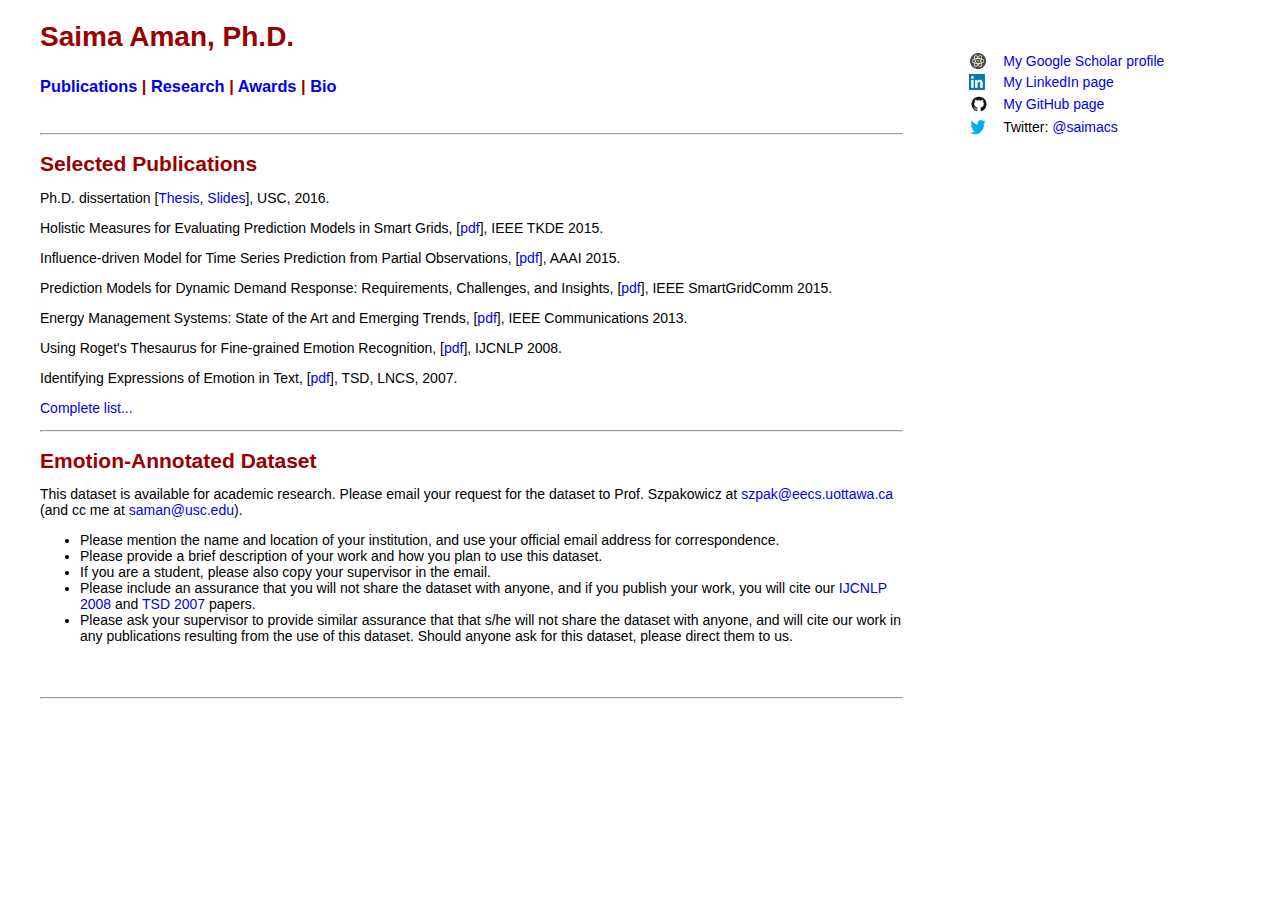
==== index.html @ 8454ea53 "Update index.html" ====
<!--Force IE6 into quirks mode with this comment tag-->
<!DOCTYPE html PUBLIC "-//W3C//DTD XHTML 1.0 Transitional//EN"
"http://www.w3.org/TR/xhtml1/DTD/xhtml1-transitional.dtd">
<html xmlns="http://www.w3.org/1999/xhtml" lang="en" xml:lang="en">
<head>
<meta name="description" content="Homepage of Saima Aman, CS PhD candidate at USC." />
    <meta name="keywords" content="saima aman computer science usc ottawa aligarh amu data science nlp smart grid big data" />
<meta http-equiv="Content-Type" content="text/html; charset=iso-8859-1" />
<title>Saima Aman's Homepage</title>
<link rel="stylesheet" type="text/css" href="framestyle.css" title="My Style" media="all" />
</head>

<body>
   <table width="100%" cellpadding="10" cellspacing="0">
    <tr valign="top">
	
    <td width="*" align="left" valign="top">
	  
    <!-- main page content -->

 <p>
	  
	  </p>	
	  
    <h1 class="title"><b>Saima Aman, Ph.D.</b></h1>
    
	  </p>	
<h3><a href="publications.html">Publications</a> | <a href="projects.html">Research</a> | <a href="awards.html">Awards</a> | <a href="bio.html">Bio</a></h3>
    <br>
<hr>
<h2>Selected Publications</h2>
<p>Ph.D. dissertation [<a href = "pubs/2016-PhD-Thesis.pdf">Thesis</a>, <a href = "pubs/2015-PhD-Thesis-Slides.pdf">Slides</a>], USC, 2016.
<p>
Holistic Measures for Evaluating Prediction Models in Smart Grids, [<a href="http://arxiv.org/abs/1406.0223">pdf</a>], IEEE TKDE 2015.

<p>Influence-driven Model for Time Series Prediction from Partial Observations, [<a href="https://www.aaai.org/ocs/index.php/AAAI/AAAI15/paper/view/9391/9302">pdf</a>], AAAI 2015.

<p> Prediction Models for Dynamic Demand Response: Requirements, Challenges, and Insights, [<a href="pubs/2015-aman-sgcomm.pdf">pdf</a>], IEEE SmartGridComm 2015.

<p>Energy Management Systems: State of the Art and Emerging Trends, [<a href="pubs/2013-utasg-article.pdf">pdf</a>], IEEE Communications 2013.

<p>Using Roget's Thesaurus for Fine-grained Emotion Recognition, [<a href="pubs/2008-ijcnlp-final.pdf">pdf</a>], IJCNLP 2008.

<p>Identifying Expressions of Emotion in Text, [<a href="pubs/2007-TSD-paper.pdf">pdf</a>], TSD, LNCS, 2007.

<p> <a href="publications.html">Complete list...</a>

<br>
<hr>
<h2>Emotion-Annotated Dataset</h2>
<p>This dataset is available for academic research. Please email your request for the dataset to Prof. Szpakowicz at <a href="mailto:szpak@eecs.uottawa.ca">szpak@eecs.uottawa.ca</a> (and cc me at <a href="mailto:saman@usc.edu">saman@usc.edu</a>).
	
<ul>
<li>Please mention the name and location of your institution, and use your official email address for correspondence.
<li>Please provide a brief description of your work and how you plan to use this dataset.
<li>If you are a student, please also copy your supervisor in the email.
<li>Please include an assurance that you will not share the dataset with anyone, and if you publish your work, you will cite our <a href="pubs/2008-ijcnlp-final.pdf">IJCNLP 2008</a> and <a href="pubs/2007-TSD-paper.pdf">TSD 2007</a> papers.
<li>Please ask your supervisor to provide similar assurance that that s/he will not share the dataset with anyone, and will cite our work in any publications resulting from the use of this dataset. Should anyone ask for this dataset, please direct them to us. 
</ul>

<br>
<br>
<hr>


    <!-- end left bar   -->
    <!-- BOTTOM OF PAGE -->

    </td>

    <!-- middle spacer -->
    <td>
  
    </td>
    <td>
  
    </td>
    <!-- end middle spacer -->


    <!-- right bar -->

    <td width="25%" align="left" valign="top">

    <table width="100%" align="right">
    <tr>
    <td align="left">

    <!--
    <a href="http://www.viterbi.usc.edu"><img src="images/Formal_Viterbi_GoldOnCard.jpg" alt="USC Viterbi" width=200 border=0></a>
-->

    </td>
    </tr>
    <tr>
    <td>
    

<br>
<br>
	<table width="100%">
    <tr>
    <td><img src="images/scholar-32.png" width="18" height="18"></td>
    <td><a href="https://scholar.google.com/citations?user=XPNGhO4AAAAJ">My Google Scholar profile</a></td>
    </tr>

    <tr>
    <td><img src="images/LinkedIn-InBug-2CRev.png" width="16" height="16"></td>
    <td><a href="https://www.linkedin.com/in/saimaaman">My LinkedIn page</a></td>
    </tr>

    <tr>
    <td><img src="images/github-logo.png" width="20" height="20"></td>
    <td><a href="https://github.com/saimacs">My GitHub page</a></td>
    </tr>

    <tr>
    <td><img src="images/twitter-bird-light-bgs.png" width="18" height="18"></td>
    <td>Twitter: <a href="http://twitter.com/saimacs">@saimacs</a></td>
    </tr>

<!--
    <tr>
    <td><img src="images/email3.png" width="18" height="18"></td>
    <td>Email: <a mailto:saman@usc.edu>saman@usc.edu</a></td>
    </tr>
-->

    </table>

     </td>
    </tr>
    </table>

    </td>
    </tr>
    </table>
    
  </body>
</html>
---- framestyle.css ----
body {
  background-color: white;
  background-image: url(i/bluemargin.gif);
  background-repeat: repeat-y;
  margin-left: 30px;
  margin-right: 20px;
  margin-top: 0px;
  font-family: Lucida Sans, Arial, Helvetica, sans-serif;
  font-size: 14px;
  line-height: 16px;
}
h1 {
  /*color: #333399;*/
  color: #900;
  margin-top: 18px;
  padding-top: 5px;
  border-top: solid;
  border-top-width: 1px;
}
h1.title {
  margin-top: 0px;
  border-top: none;
  border-top-width: 0px;
}
h2 {
  color: #900;
  margin-top: 1em;
}
h3 {
  color: #900;
  margin-top: 2em;
}
p {
  font-family: Lucida Sans, Arial, Helvetica, sans-serif;
  font-size: 14px;
  line-height: 16px;
}
table {
  font-family: Lucida Sans, Arial, Helvetica, sans-serif;
  font-size: 14px;
  line-height: 16px;
}

a:link {
  text-decoration: none;      
}
a:visited {
  color:#0000FF;
}
a:hover {
  text-decoration: underline;
}
a:active {
  text-decoration: none;
}
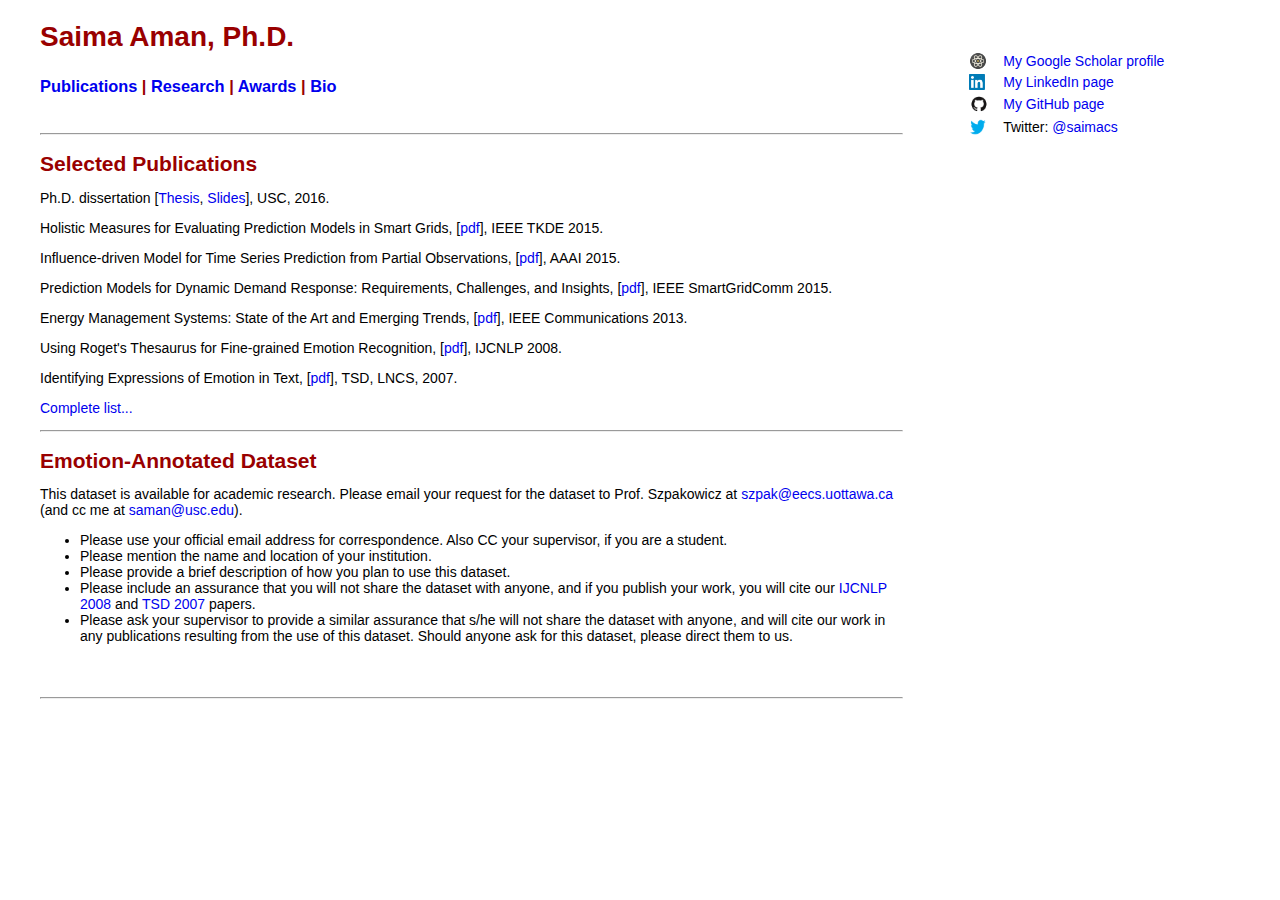
==== commit 8bcf654a: "Update index.html" ====
--- a/index.html
+++ b/index.html
@@ -51,11 +51,11 @@
 <p>This dataset is available for academic research. Please email your request for the dataset to Prof. Szpakowicz at <a href="mailto:szpak@eecs.uottawa.ca">szpak@eecs.uottawa.ca</a> (and cc me at <a href="mailto:saman@usc.edu">saman@usc.edu</a>).
 	
 <ul>
-<li>Please mention the name and location of your institution, and use your official email address for correspondence.
-<li>Please provide a brief description of your work and how you plan to use this dataset.
-<li>If you are a student, please also copy your supervisor in the email.
+<li>Please use your official email address for correspondence. Also CC your supervisor, if you are a student.
+<li>Please mention the name and location of your institution.
+<li>Please provide a brief description of how you plan to use this dataset.
 <li>Please include an assurance that you will not share the dataset with anyone, and if you publish your work, you will cite our <a href="pubs/2008-ijcnlp-final.pdf">IJCNLP 2008</a> and <a href="pubs/2007-TSD-paper.pdf">TSD 2007</a> papers.
-<li>Please ask your supervisor to provide similar assurance that that s/he will not share the dataset with anyone, and will cite our work in any publications resulting from the use of this dataset. Should anyone ask for this dataset, please direct them to us. 
+<li>Please ask your supervisor to provide a similar assurance that s/he will not share the dataset with anyone, and will cite our work in any publications resulting from the use of this dataset. Should anyone ask for this dataset, please direct them to us. 
 </ul>
 
 <br>
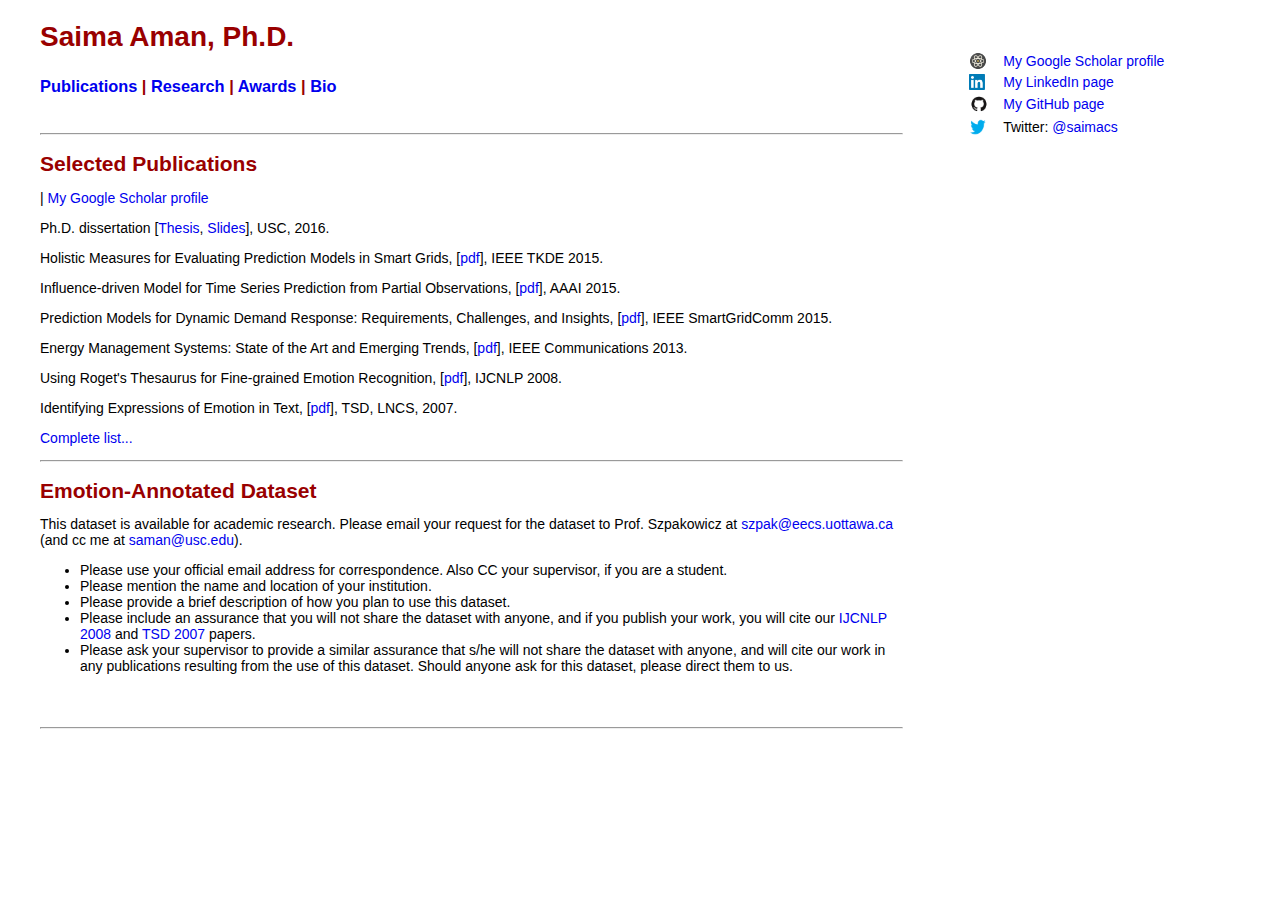
==== commit f45bc3b2: "Update index.html" ====
--- a/index.html
+++ b/index.html
@@ -28,7 +28,7 @@
 <h3><a href="publications.html">Publications</a> | <a href="projects.html">Research</a> | <a href="awards.html">Awards</a> | <a href="bio.html">Bio</a></h3>
     <br>
 <hr>
-<h2>Selected Publications</h2>
+<h2>Selected Publications</h2> | <a href="https://scholar.google.com/citations?user=XPNGhO4AAAAJ">My Google Scholar profile</a>
 <p>Ph.D. dissertation [<a href = "pubs/2016-PhD-Thesis.pdf">Thesis</a>, <a href = "pubs/2015-PhD-Thesis-Slides.pdf">Slides</a>], USC, 2016.
 <p>
 Holistic Measures for Evaluating Prediction Models in Smart Grids, [<a href="http://arxiv.org/abs/1406.0223">pdf</a>], IEEE TKDE 2015.
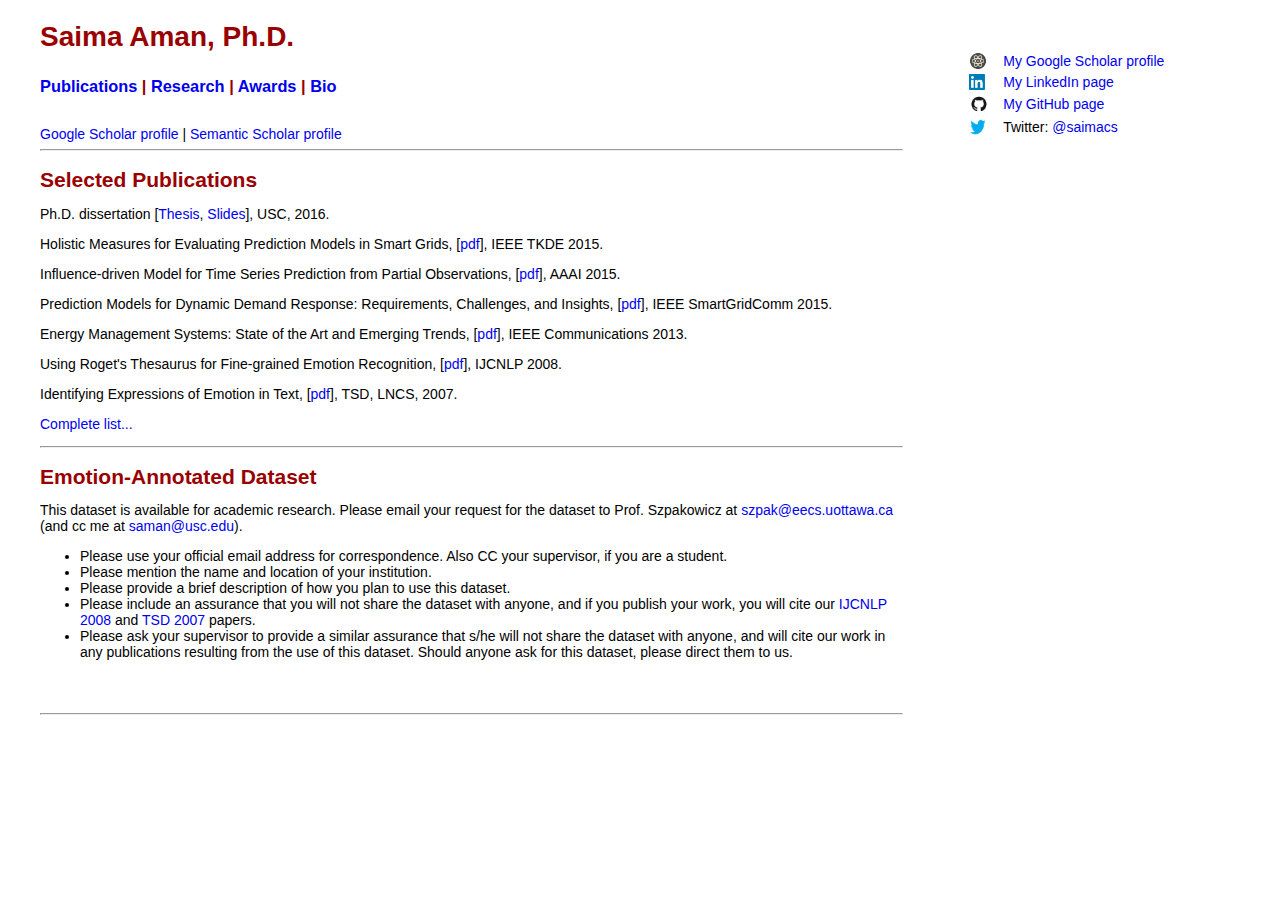
==== commit 9276fbe9: "Update index.html" ====
--- a/index.html
+++ b/index.html
@@ -27,8 +27,9 @@
 	  </p>	
 <h3><a href="publications.html">Publications</a> | <a href="projects.html">Research</a> | <a href="awards.html">Awards</a> | <a href="bio.html">Bio</a></h3>
     <br>
+<a href="https://scholar.google.com/citations?user=XPNGhO4AAAAJ">Google Scholar profile</a> | <a href="https://www.semanticscholar.org/author/Saima-Aman/2513665">Semantic Scholar profile</a>
 <hr>
-<h2>Selected Publications</h2> | <a href="https://scholar.google.com/citations?user=XPNGhO4AAAAJ">My Google Scholar profile</a>
+<h2>Selected Publications</h2> 
 <p>Ph.D. dissertation [<a href = "pubs/2016-PhD-Thesis.pdf">Thesis</a>, <a href = "pubs/2015-PhD-Thesis-Slides.pdf">Slides</a>], USC, 2016.
 <p>
 Holistic Measures for Evaluating Prediction Models in Smart Grids, [<a href="http://arxiv.org/abs/1406.0223">pdf</a>], IEEE TKDE 2015.
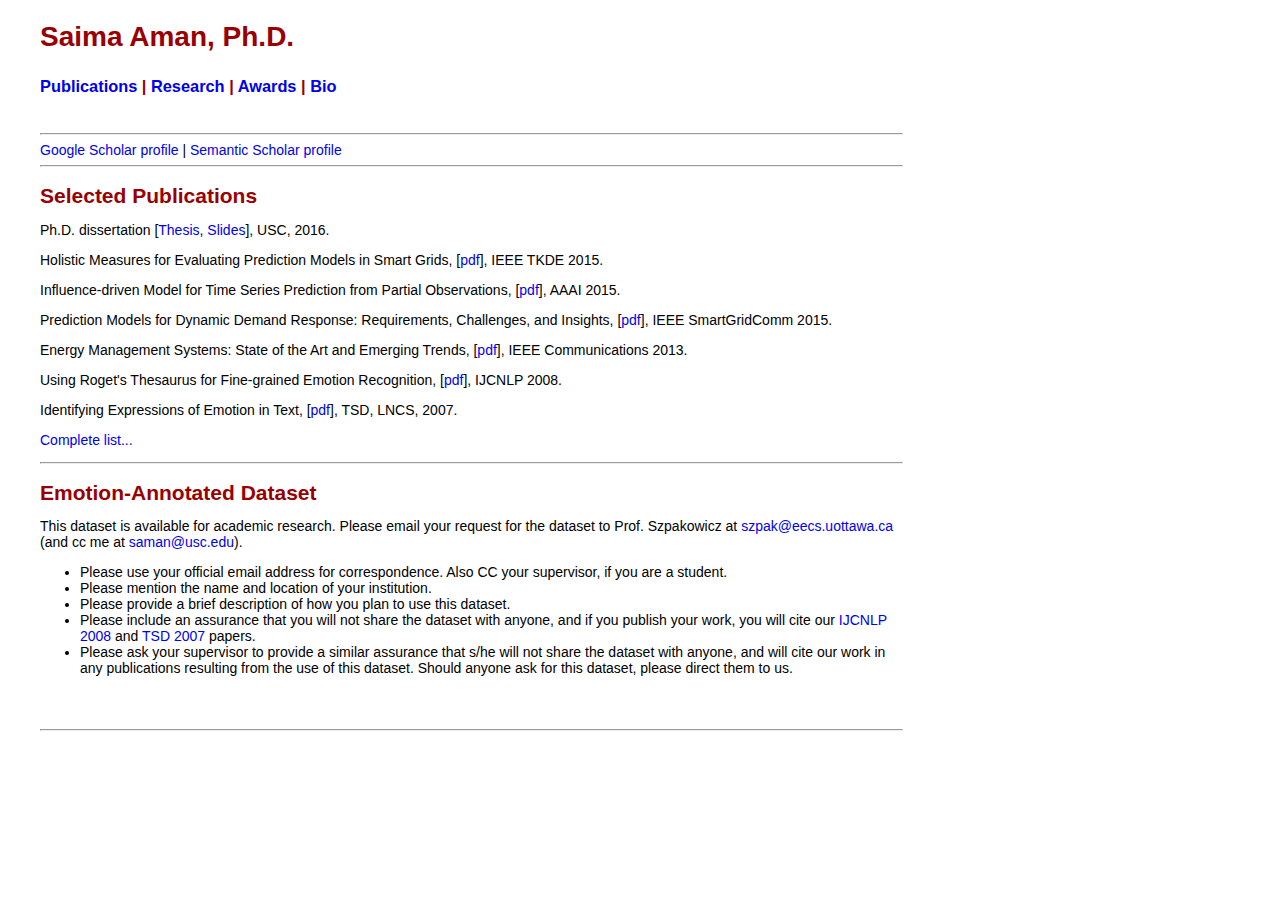
==== commit b553c7a3: "Update index.html" ====
--- a/index.html
+++ b/index.html
@@ -27,6 +27,7 @@
 	  </p>	
 <h3><a href="publications.html">Publications</a> | <a href="projects.html">Research</a> | <a href="awards.html">Awards</a> | <a href="bio.html">Bio</a></h3>
     <br>
+<hr>
 <a href="https://scholar.google.com/citations?user=XPNGhO4AAAAJ">Google Scholar profile</a> | <a href="https://www.semanticscholar.org/author/Saima-Aman/2513665">Semantic Scholar profile</a>
 <hr>
 <h2>Selected Publications</h2> 
@@ -99,35 +100,7 @@
 
 <br>
 <br>
-	<table width="100%">
-    <tr>
-    <td><img src="images/scholar-32.png" width="18" height="18"></td>
-    <td><a href="https://scholar.google.com/citations?user=XPNGhO4AAAAJ">My Google Scholar profile</a></td>
-    </tr>
-
-    <tr>
-    <td><img src="images/LinkedIn-InBug-2CRev.png" width="16" height="16"></td>
-    <td><a href="https://www.linkedin.com/in/saimaaman">My LinkedIn page</a></td>
-    </tr>
-
-    <tr>
-    <td><img src="images/github-logo.png" width="20" height="20"></td>
-    <td><a href="https://github.com/saimacs">My GitHub page</a></td>
-    </tr>
-
-    <tr>
-    <td><img src="images/twitter-bird-light-bgs.png" width="18" height="18"></td>
-    <td>Twitter: <a href="http://twitter.com/saimacs">@saimacs</a></td>
-    </tr>
-
-<!--
-    <tr>
-    <td><img src="images/email3.png" width="18" height="18"></td>
-    <td>Email: <a mailto:saman@usc.edu>saman@usc.edu</a></td>
-    </tr>
--->
-
-    </table>
+	
 
      </td>
     </tr>
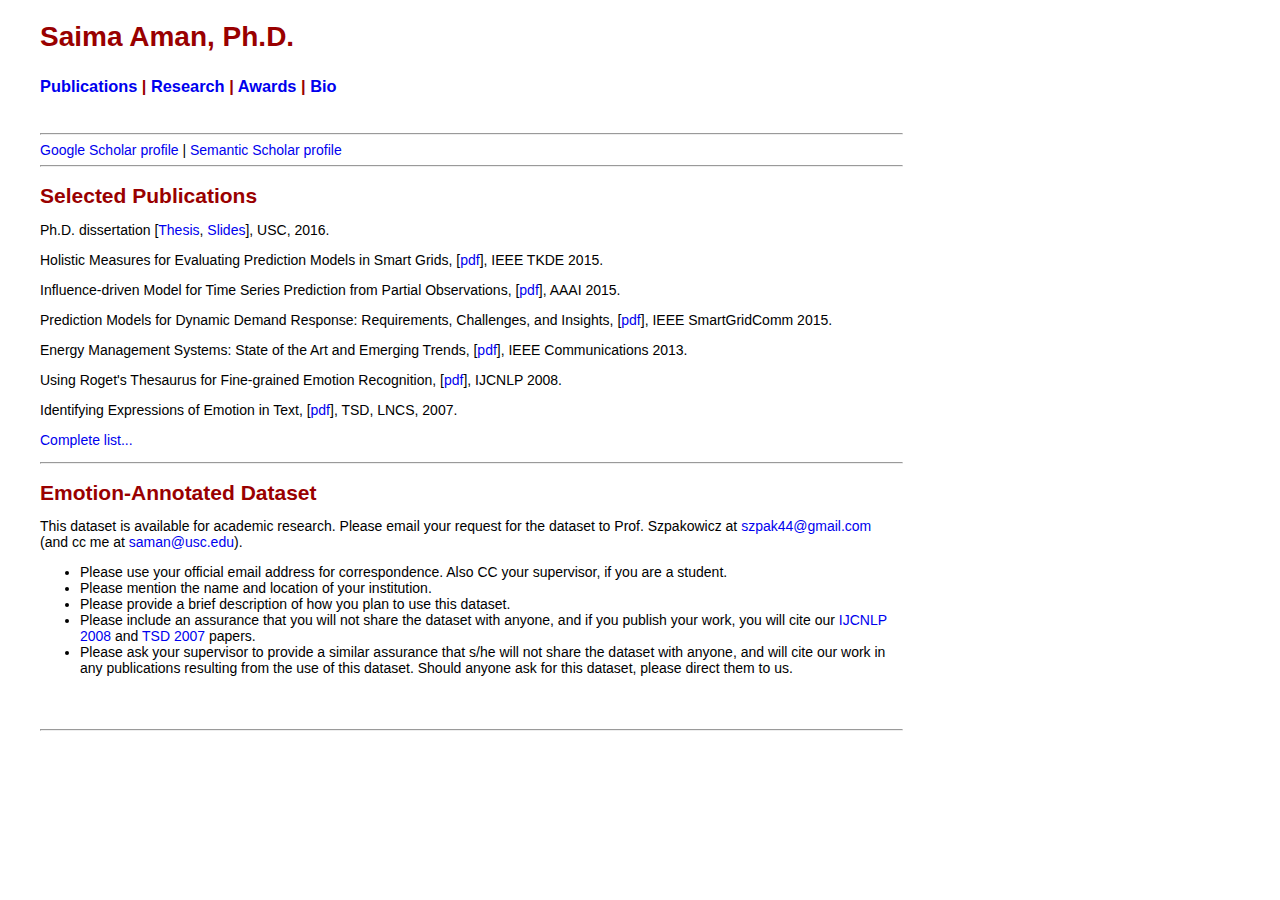
==== commit 77ae3d46: "Update index.html" ====
--- a/index.html
+++ b/index.html
@@ -50,7 +50,7 @@
 <br>
 <hr>
 <h2>Emotion-Annotated Dataset</h2>
-<p>This dataset is available for academic research. Please email your request for the dataset to Prof. Szpakowicz at <a href="mailto:szpak@eecs.uottawa.ca">szpak@eecs.uottawa.ca</a> (and cc me at <a href="mailto:saman@usc.edu">saman@usc.edu</a>).
+<p>This dataset is available for academic research. Please email your request for the dataset to Prof. Szpakowicz at <a href="mailto:szpak44@gmail.com">szpak44@gmail.com</a> (and cc me at <a href="mailto:saman@usc.edu">saman@usc.edu</a>).
 	
 <ul>
 <li>Please use your official email address for correspondence. Also CC your supervisor, if you are a student.
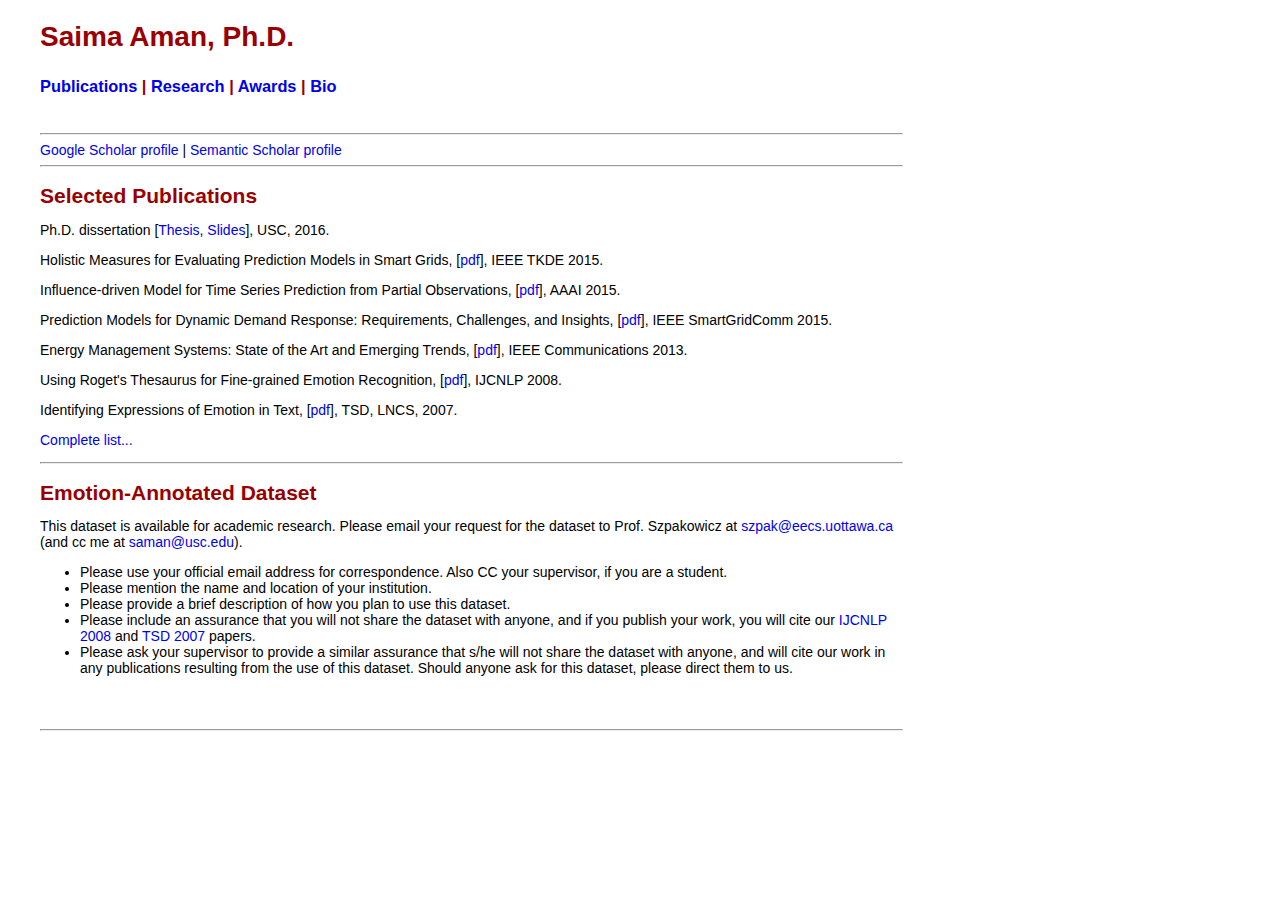
==== commit 296c29a6: "Update index.html" ====
--- a/index.html
+++ b/index.html
@@ -50,7 +50,7 @@
 <br>
 <hr>
 <h2>Emotion-Annotated Dataset</h2>
-<p>This dataset is available for academic research. Please email your request for the dataset to Prof. Szpakowicz at <a href="mailto:szpak44@gmail.com">szpak44@gmail.com</a> (and cc me at <a href="mailto:saman@usc.edu">saman@usc.edu</a>).
+<p>This dataset is available for academic research. Please email your request for the dataset to Prof. Szpakowicz at <a href="mailto:szpak@eecs.uottawa.ca">szpak@eecs.uottawa.ca</a> (and cc me at <a href="mailto:saman@usc.edu">saman@usc.edu</a>).
 	
 <ul>
 <li>Please use your official email address for correspondence. Also CC your supervisor, if you are a student.
